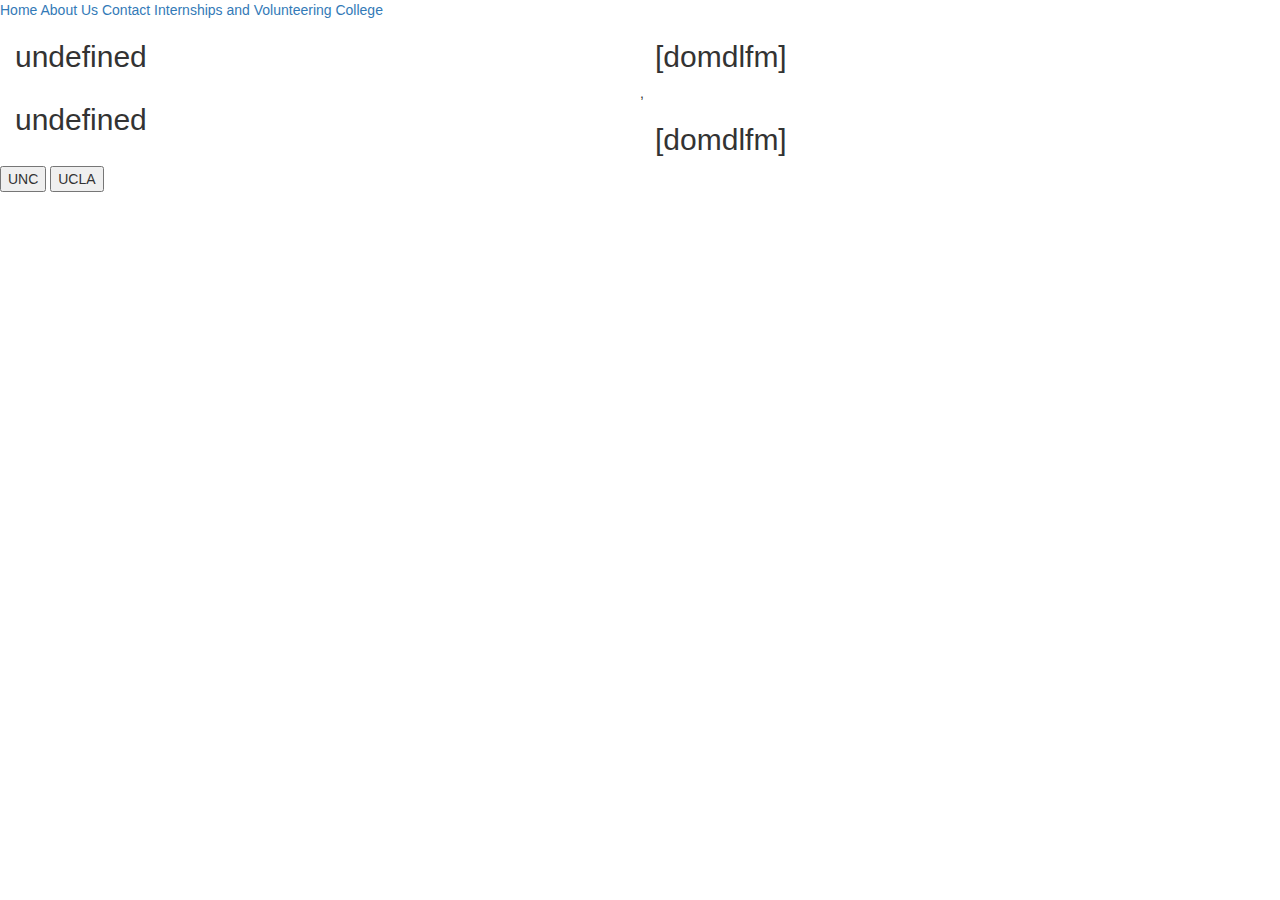
==== Website/Pages/Colleges/Colleges.html @ 6ebe645f "Initial Commit" ====
<!DOCTYPE html>
<html lang="en">

<head>
  <!-- Required meta tags -->
  <meta charset="utf-8">
  <meta name="viewport" content="width=device-width, initial-scale=1, shrink-to-fit=no">
  <title>Page Title</title>

  <!-- Bootstrap CSS -->
  <link rel="stylesheet" href="/css/bootstrap.min.css">
  <link rel="stylesheet" href="/Pages/Colleges/Colleges.css">
  
</head>

<body>
  <div class="topnav">
    <a class="active" href="/index.html">Home</a>
    <a href="/Pages/About-Us.html">About Us</a>
    <a href="/Pages/Contact.html">Contact</a>
    <a href="/Pages/Services/Internships-Volunteering.html">Internships and Volunteering</a>
    <a href="/Pages/Colleges.html">College</a>
  </div>



    <div id="ma">
    </div>
        <button id="UNC">UNC</button>
        <button id="UCLA">UCLA</button>
    </div>





          


 













































  <!-- Latest compiled and minified CSS -->
  <link rel="stylesheet" href="https://maxcdn.bootstrapcdn.com/bootstrap/3.4.1/css/bootstrap.min.css">
  <link rel="stylesheet" href="/Pages/Colleges/Colleges.css">


  <!-- jQuery library -->
  <script src="https://ajax.googleapis.com/ajax/libs/jquery/3.5.1/jquery.min.js"></script>

  <!-- Latest compiled JavaScript -->
  <script src="https://maxcdn.bootstrapcdn.com/bootstrap/3.4.1/js/bootstrap.min.js"></script>
  <script src="Colleges.js"></script>
</body>

</html>
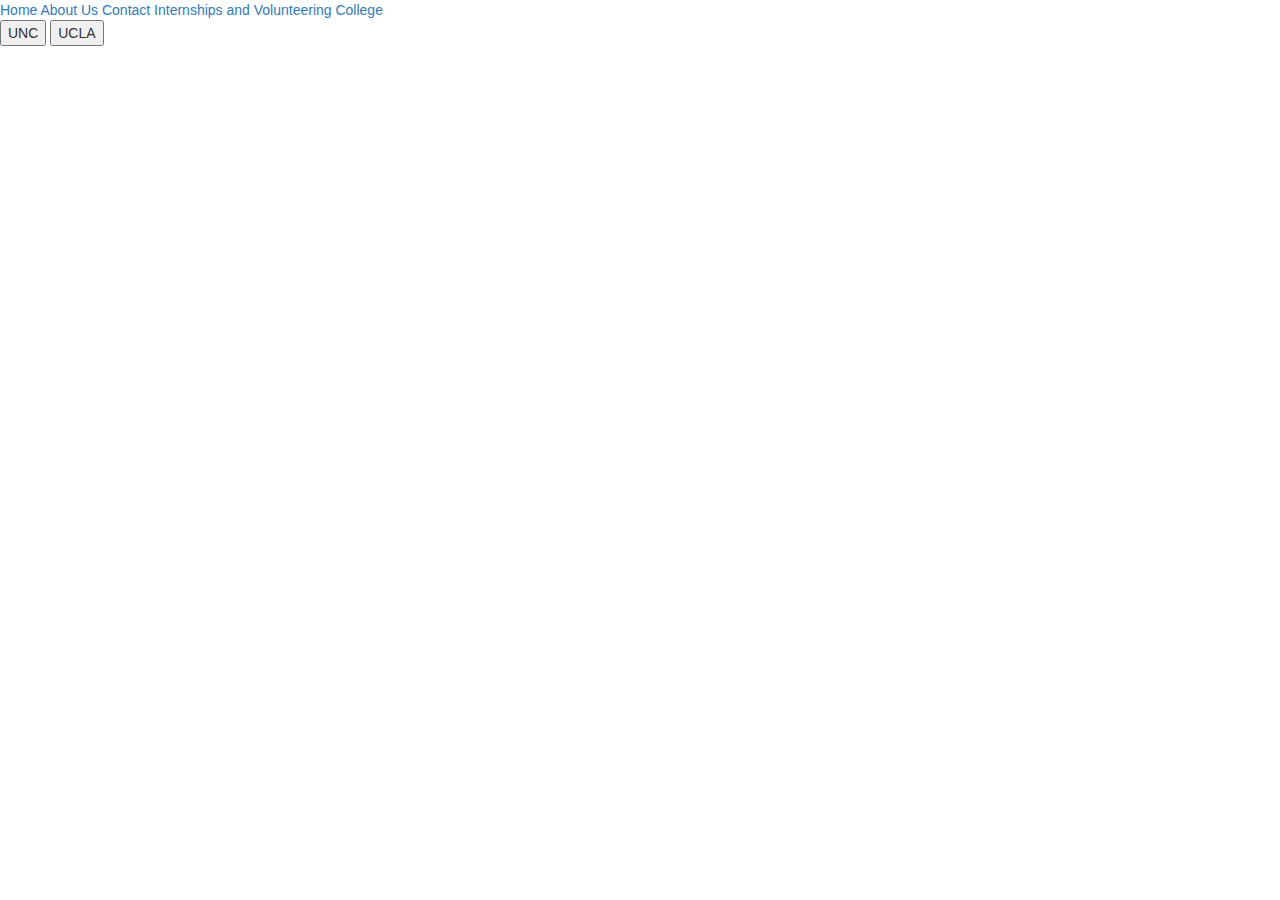
==== commit ae2511f8: "Add files via upload" ====
--- a/Website/Pages/Colleges/Colleges.html
+++ b/Website/Pages/Colleges/Colleges.html
@@ -25,11 +25,12 @@
 
 
     <div id="ma">
+    </div id="button">  
+        <button id="UNC" onclick="college('UNC')">UNC</button>
+        <button id="UCLA" onclick="college('UCLA')">UCLA</button>
     </div>
-        <button id="UNC">UNC</button>
-        <button id="UCLA">UCLA</button>
-    </div>
-
+    </div> 
+    
 
 
 
